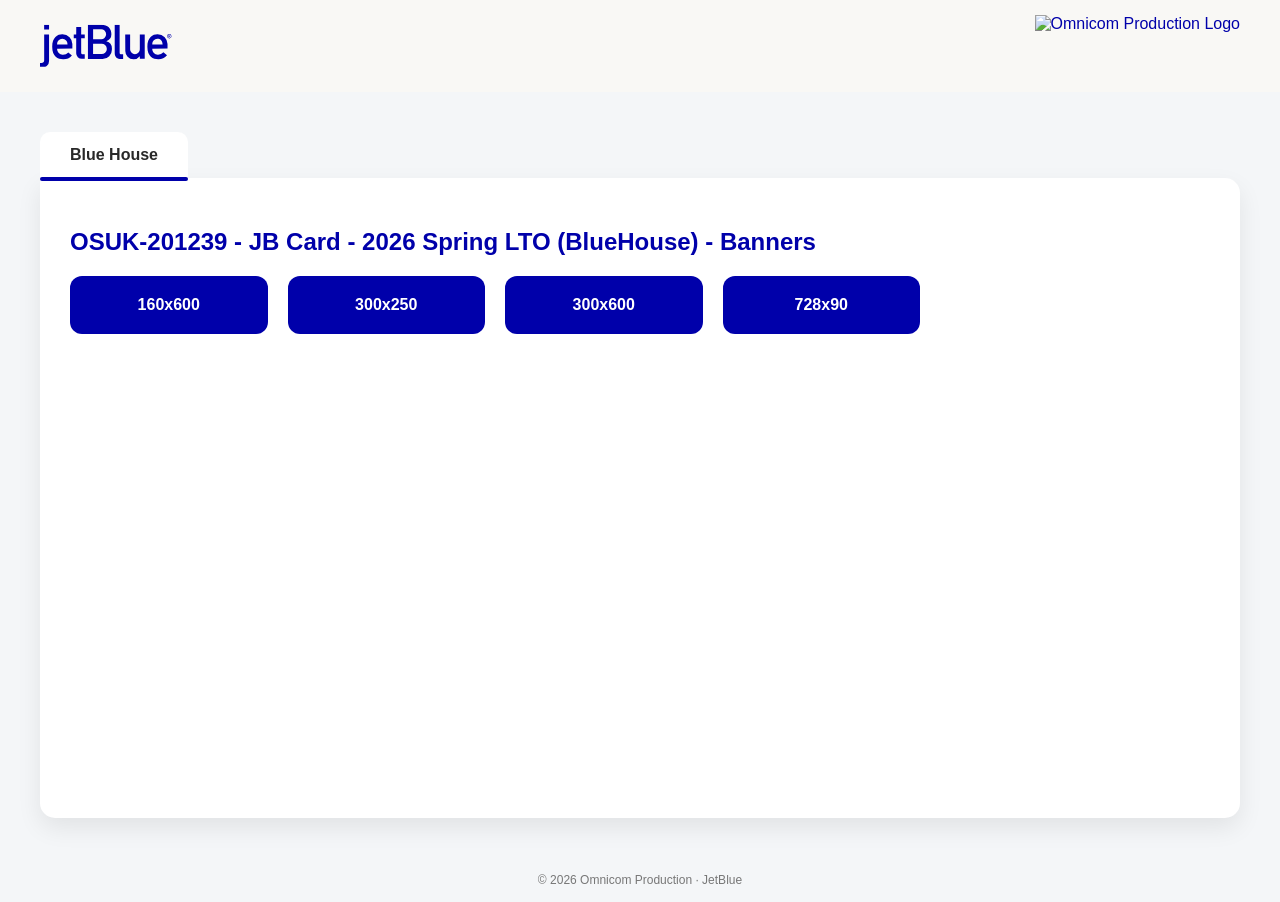
==== index.html @ f3c9e3cb "dfg" ====
<!doctype html>
<html lang="en">
  <head>
    <meta charset="UTF-8" />
    <meta name="viewport" content="width=device-width, initial-scale=1.0" />
    <link rel="icon" type="image/png" href="https://www.jetblue.com/favicon.ico?favicon.e6e9523f.ico" sizes="32x32"/>

    <title>Jet better with the  JetBlue Plus Card.</title>
    <meta name="description" content="Earn 60,000 bonus points. That’s at least $600 in award travel. See if you pre-qualify with no impact to your credit score.">

    <meta property="og:type" content="website">
    <meta property="og:url" content="https://www.yourwebsite.com/">
    <meta property="og:title" content="Jet better with the  JetBlue Plus Card.">
    <meta property="og:description" content="Earn 60,000 bonus points. That’s at least $600 in award travel. See if you pre-qualify with no impact to your credit score.">
    <meta property="og:image" content="https://cdn.dynamicyield.com/api/8791140/images/74ac7ae85fc1.webp">


    <style>
      * {
        box-sizing: border-box;
        font-family: Arial, Helvetica, sans-serif;
      }

      html,
      body {
        height: 100%;
      }

      body {
        margin: 0;
        background: #f4f6f8;
        color: #0000aa;

        display: flex;
        flex-direction: column;
        min-height: 100vh;
      }

      /* HEADER */
      .header {
        background-color: #F9F8F5;
        padding: 15px 40px;
        display: flex;
        justify-content: space-between;
        align-items: center;
      }
      .header svg{
        transform: scale(3);
        transform-origin: left center;
      }
      .header img {
        height: 62px;
      }

      /* PAGE */
      .container {
        padding: 40px;
        flex: 1;
      }

      /* TABS */
      .tabs {
        display: flex;
        gap: 15px;
      }

      .tab {
        position: relative;
        padding: 14px 30px;
        background: #0000aa19;
        color: #282828;
        border-radius: 10px 10px 0 0;
        cursor: pointer;
        font-weight: bold;
      }

      .tab.active {
        background: #ffffff;
      }

      .tab.active::after {
        content: "";
        position: absolute;
        left: 0;
        bottom: -3px;
        width: 100%;
        height: 4px;
        background: #0000aa;
        border-radius: 2px;
      }

      /* CONTENT */
      .content-wrapper {
        background: #ffffff;
        padding: 30px;
        border-radius: 0 15px 15px 15px;
        box-shadow: 0 10px 25px rgba(0, 0, 0, 0.08);
        min-height: calc(100vh - 260px);
      }

      /* TAB CONTENT */
      .tab-content {
        display: none;
        animation: fadeSlide 0.35s ease;
      }

      .tab-content.active {
        display: block;
      }

      @keyframes fadeSlide {
        from {
          opacity: 0;
          transform: translateY(12px);
        }

        to {
          opacity: 1;
          transform: translateY(0);
        }
      }

      /* GRID */
      .grid {
        display: grid;
        grid-template-columns: repeat(auto-fit, minmax(180px, 1fr));
        gap: 20px;
        max-width: 850px;
      }

      .card {
        background: #0000aa;
        padding: 0px;
        text-align: center;
        border-radius: 12px;
        font-weight: bold;
        /* width: 240px; */
      }

      .card a {
        text-decoration: none;
        color: #fff;
        padding: 20px 30px;
        display: inline-block;
        width: 100%;
      }

      footer {
        margin-top: auto;
        text-align: center;
        font-size: 12px;
        color: #777;
        padding: 15px 0;
      }
    </style>
  </head>

  <body>
    <div class="header">
     
        <svg xmlns="http://www.w3.org/2000/svg" viewBox="0 0 43.84 14.36" width="43.84" height="14.36"><defs><style>.cls-1,.cls-2{fill:#0000aa;}.cls-2{fill-rule:evenodd;}</style></defs><g id="Layer_1" data-name="Layer 1"><path class="cls-1" d="M1.38 3.25h1.64v8.78a2.23 2.23 0 0 1-2.38 2.28H0v-1.54h.47c.56 0 .92-.26.92-.87V3.25M1.38 0h1.64v1.64H1.38zM5.71 6.64a1.73 1.73 0 1 1 3.44 0H5.71m5.08 1.35V6.64A3.31 3.31 0 0 0 7.43 3.2c-1.57 0-3.36 1-3.36 4.19 0 3.34 1.94 4.14 3.62 4.14a3.75 3.75 0 0 0 2.95-1.28l-1.19-1a2.57 2.57 0 0 1-1.78.79 1.83 1.83 0 0 1-1.95-2zM12.09.82h1.64v2.43h1.19V4.5h-1.19v4.75c0 .45.18.61.58.61h.61v1.54h-.85a1.87 1.87 0 0 1-2-2V4.55h-.82v-1.3h.82zM20.37 6.36a1.73 1.73 0 1 1 0 3.44H17.7V6.36h2.67m-4.4 5.08h4.82a3.12 3.12 0 0 0 3.18-3.25 2.56 2.56 0 0 0-1.86-2.64 2.5 2.5 0 0 0 1.69-2.46c0-1.8-1.16-3.07-3.39-3.07h-4.43v11.44m4.24-9.9a1.65 1.65 0 1 1 0 3.28h-2.51V1.56zM24.91 0h1.64v9.34c0 .37.21.56.61.56h.56v1.54H27c-1.19 0-2.09-.51-2.09-2zM28.41 3.25h1.64V8.1a1.62 1.62 0 1 0 3.23 0V3.25h1.64v8.15h-1.64v-.87a2.6 2.6 0 0 1-2.11 1 2.74 2.74 0 0 1-2.73-2.83zM37.44 6.64a1.71 1.71 0 0 1 1.72-1.9c1 0 1.67.66 1.72 1.9h-3.44m5.08 1.35V6.64a3.31 3.31 0 0 0-3.36-3.44c-1.57 0-3.36 1-3.36 4.19 0 3.34 1.94 4.14 3.61 4.14a3.75 3.75 0 0 0 2.94-1.32l-1.19-1a2.57 2.57 0 0 1-1.78.79 1.83 1.83 0 0 1-1.94-2z"/><path class="cls-2" d="M43.12 3.15a.73.73 0 0 1 .72.73.72.72 0 0 1-.72.72.73.73 0 0 1-.73-.72.73.73 0 0 1 .73-.73zm.57.73a.57.57 0 1 0-.57.58.55.55 0 0 0 .57-.58z"/><path class="cls-1" d="M43.24 3.94a.22.22 0 0 0 .21-.25c0-.17-.1-.25-.29-.25h-.32v.81h.14v-.34h.08l.24.34h.17zm-.25-.13v-.24h.13c.1 0 .19 0 .19.12s-.11.12-.22.12z"/></g></svg>

      <img src="https://cdn.prod.website-files.com/66b3765153a8a0c399c70981/67841a1262a89b9b12350e7d_Vertiv-Logo%201%20(1).webp" alt="Omnicom Production Logo" />
    </div>

    <div class="container">
      <div class="tabs">
        <div class="tab active" onclick="openTab('option1', this)">Blue House</div>
        <!-- <div class="tab" onclick="openTab('option2', this)">PremierCard Offer</div> -->
      </div>

      <div class="content-wrapper">
        <h2>OSUK-201239 - JB Card - 2026 Spring LTO (BlueHouse) - Banners</h2>
        <div id="option1" class="tab-content active">
          <div class="grid">
            <div class="card">
               <a
                target="_blank"
                href="BlueHouse/JetBlue_PlusCard_031326_FCB_Urgency_DigitalBanners_HTML5_160x600/index.html"
                >160x600</a
              >
            </div>
            <div class="card">
               <a
                target="_blank"
                href="BlueHouse/JetBlue_PlusCard_031326_FCB_Urgency_DigitalBanners_HTML5_300x250/index.html"
                >300x250</a
              >
            </div>
            <div class="card">
               <a
                target="_blank"
                href="BlueHouse/JetBlue_PlusCard_031326_FCB_Urgency_DigitalBanners_HTML5_300x600/index.html"
                >300x600</a
              >
            </div>
            <div class="card">
               <a
                target="_blank"
                href="BlueHouse/JetBlue_PlusCard_031326_FCB_Urgency_DigitalBanners_HTML5_728x90/index.html"
                >728x90</a
              >
            </div>
          </div>
        </div>
        <!-- <div id="option2" class="tab-content">
          <div class="grid">
            <div class="card">
              <a
                target="_blank"
                href="PremierCard/300x250/index.html"
                >300x250</a
              >
            </div>
            <div class="card">
              <a
                target="_blank"
                href="PremierCard/300x250_Alt/index.html"
                >300x250 Alt</a
              >
            </div>
            
          </div>
        </div> -->
      </div>
    </div>

    <footer>
      © <span id="year"></span> Omnicom Production · JetBlue
    </footer>

    <script>
      document.getElementById("year").innerHTML = new Date().getFullYear();

      function openTab(tabId, el) {
        document
          .querySelectorAll(".tab")
          .forEach((t) => t.classList.remove("active"));
        document
          .querySelectorAll(".tab-content")
          .forEach((c) => c.classList.remove("active"));

        el.classList.add("active");
        document.getElementById(tabId).classList.add("active");
      }
    </script>
  </body>
</html>
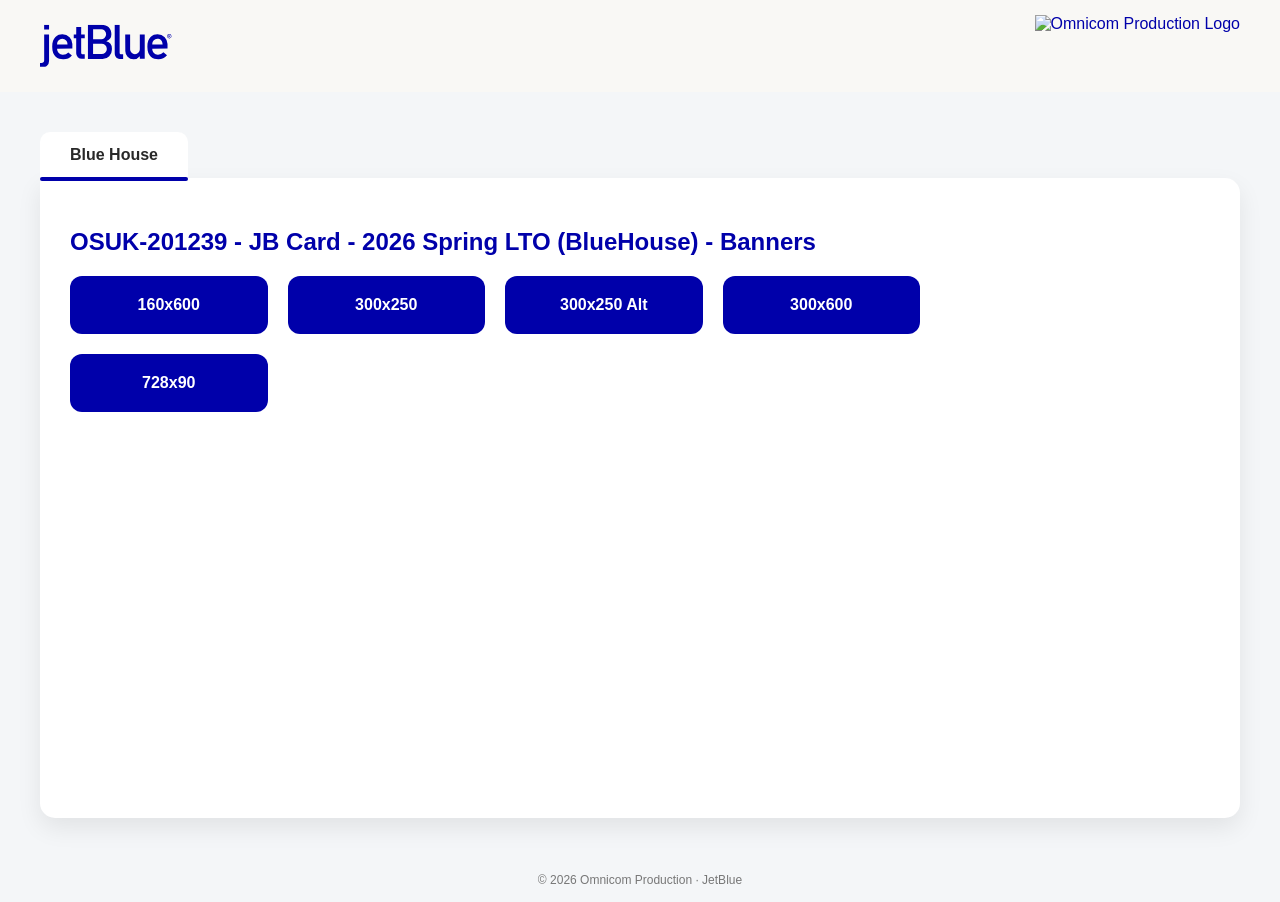
==== commit 20020f9a: "dsfv" ====
--- a/index.html
+++ b/index.html
@@ -7,14 +7,14 @@
     <meta name="viewport" content="width=device-width, initial-scale=1.0" />
     <link rel="icon" type="image/png" href="https://www.jetblue.com/favicon.ico?favicon.e6e9523f.ico" sizes="32x32"/>
 
-    <title>Jet better with the  JetBlue Plus Card.</title>
-    <meta name="description" content="Earn 60,000 bonus points. That’s at least $600 in award travel. See if you pre-qualify with no impact to your credit score.">
+    <title>BlueHouse | Airport Lounge at JFK Terminal 5 | JetBlue</title>
+    <meta name="description" content="JetBlue’s new take on the airport lounge opens 12/18 at JFK’s T5, and lands mid-2026 at Boston Logan.">
 
     <meta property="og:type" content="website">
     <meta property="og:url" content="https://www.yourwebsite.com/">
-    <meta property="og:title" content="Jet better with the  JetBlue Plus Card.">
-    <meta property="og:description" content="Earn 60,000 bonus points. That’s at least $600 in award travel. See if you pre-qualify with no impact to your credit score.">
-    <meta property="og:image" content="https://cdn.dynamicyield.com/api/8791140/images/74ac7ae85fc1.webp">
+    <meta property="og:title" content="BlueHouse | Airport Lounge at JFK Terminal 5 | JetBlue">
+    <meta property="og:description" content="JetBlue’s new take on the airport lounge opens 12/18 at JFK’s T5, and lands mid-2026 at Boston Logan.">
+    <meta property="og:image" content="https://legacycms.jetblue.com/public/dam/ui-assets/imagery/BlueHouse-RoundLounge-Hero.jpg">
 
 
     <style>
@@ -178,28 +178,35 @@
             <div class="card">
                <a
                 target="_blank"
-                href="BlueHouse/JetBlue_PlusCard_031326_FCB_Urgency_DigitalBanners_HTML5_160x600/index.html"
+                href="BlueHouse/160x600/index.html"
                 >160x600</a
               >
             </div>
             <div class="card">
                <a
                 target="_blank"
-                href="BlueHouse/JetBlue_PlusCard_031326_FCB_Urgency_DigitalBanners_HTML5_300x250/index.html"
+                href="BlueHouse/300x250/index.html"
                 >300x250</a
               >
             </div>
             <div class="card">
                <a
                 target="_blank"
-                href="BlueHouse/JetBlue_PlusCard_031326_FCB_Urgency_DigitalBanners_HTML5_300x600/index.html"
+                href="BlueHouse/300x250_Alt/index.html"
+                >300x250 Alt</a
+              >
+            </div>
+            <div class="card">
+               <a
+                target="_blank"
+                href="BlueHouse/300x600/index.html"
                 >300x600</a
               >
             </div>
             <div class="card">
                <a
                 target="_blank"
-                href="BlueHouse/JetBlue_PlusCard_031326_FCB_Urgency_DigitalBanners_HTML5_728x90/index.html"
+                href="BlueHouse/728x90/index.html"
                 >728x90</a
               >
             </div>
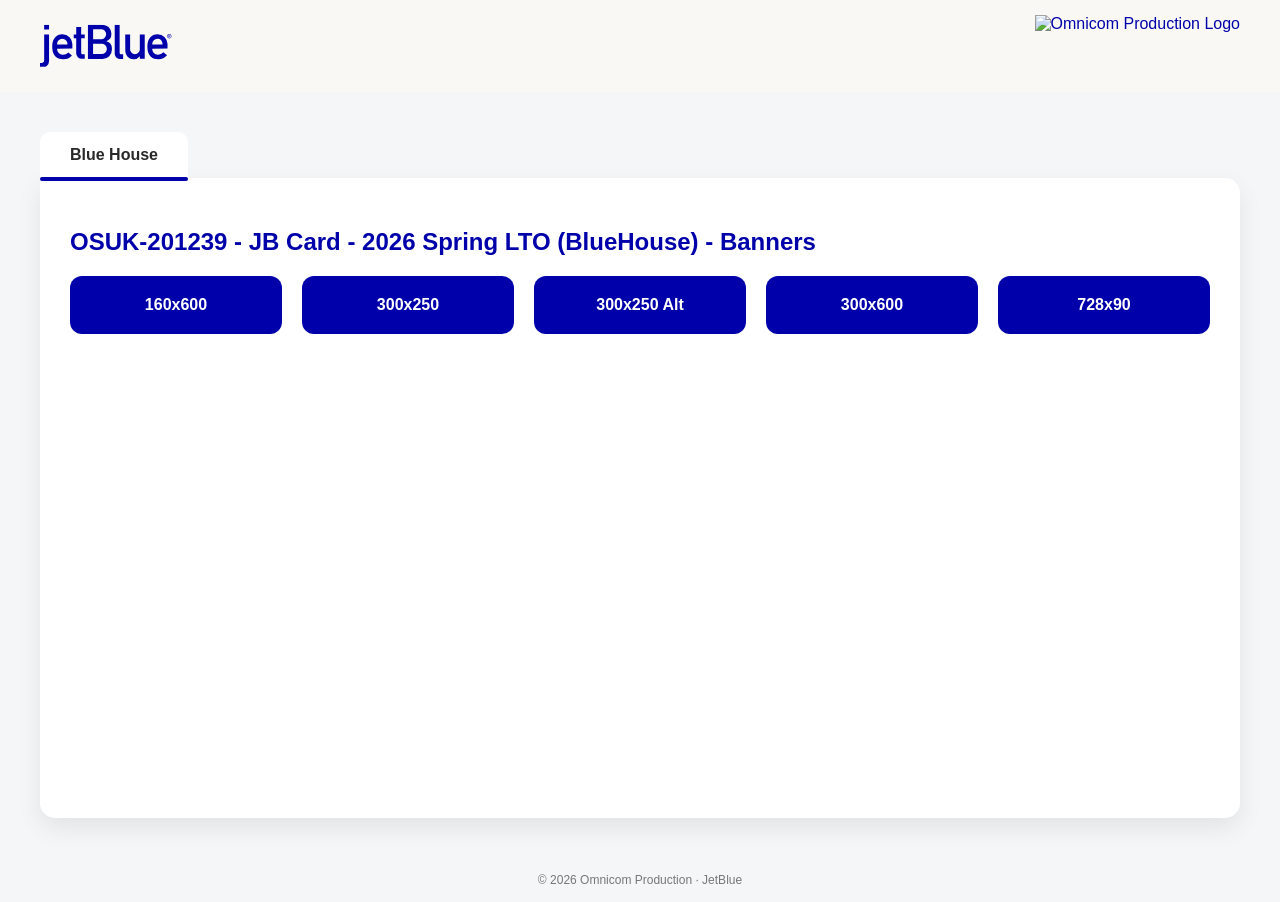
==== commit d801d286: "dfds" ====
--- a/index.html
+++ b/index.html
@@ -127,7 +127,7 @@
         display: grid;
         grid-template-columns: repeat(auto-fit, minmax(180px, 1fr));
         gap: 20px;
-        max-width: 850px;
+        max-width: 100%;
       }
 
       .card {
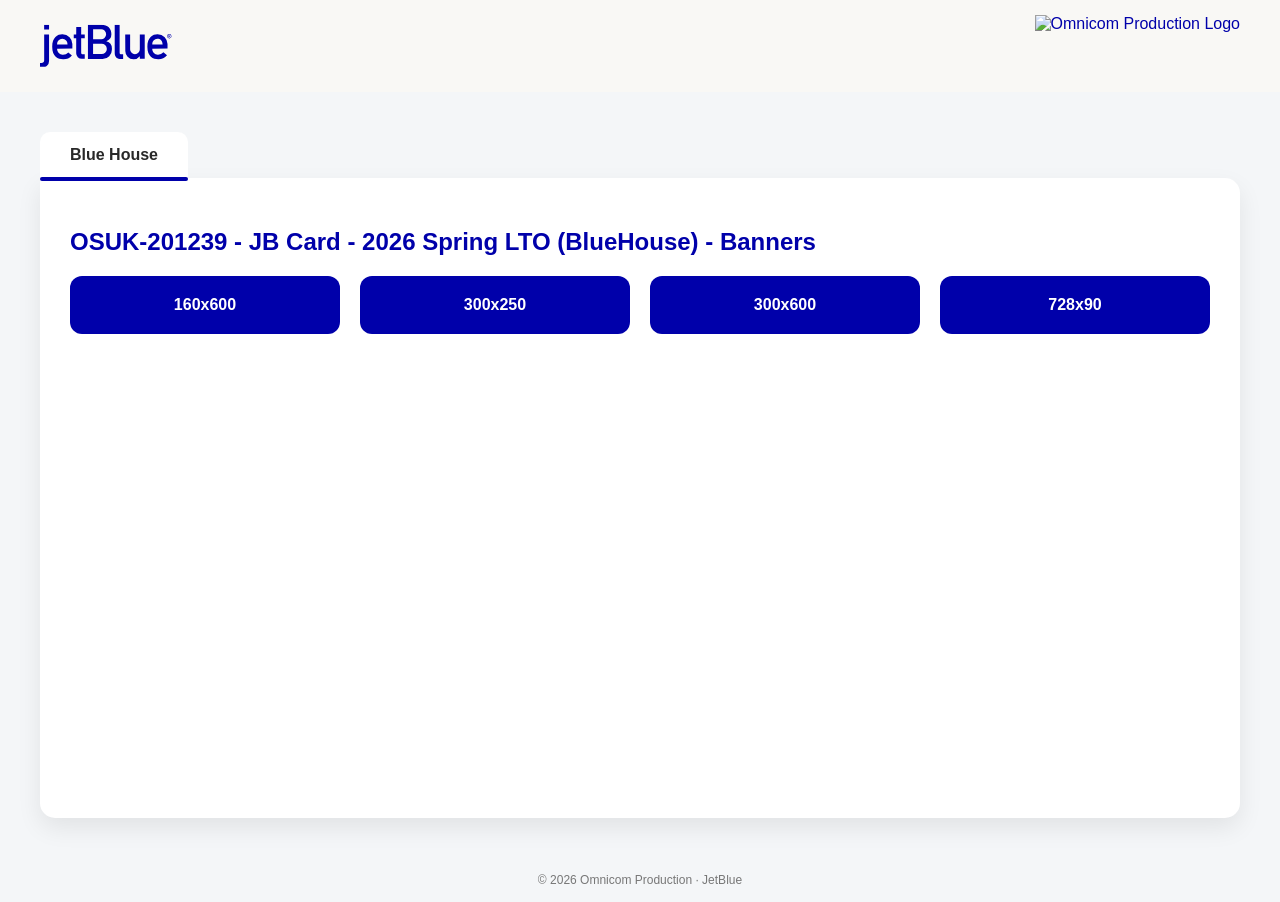
==== commit b6c338c5: "sdfd" ====
--- a/index.html
+++ b/index.html
@@ -192,13 +192,6 @@
             <div class="card">
                <a
                 target="_blank"
-                href="BlueHouse/300x250_Alt/index.html"
-                >300x250 Alt</a
-              >
-            </div>
-            <div class="card">
-               <a
-                target="_blank"
                 href="BlueHouse/300x600/index.html"
                 >300x600</a
               >
